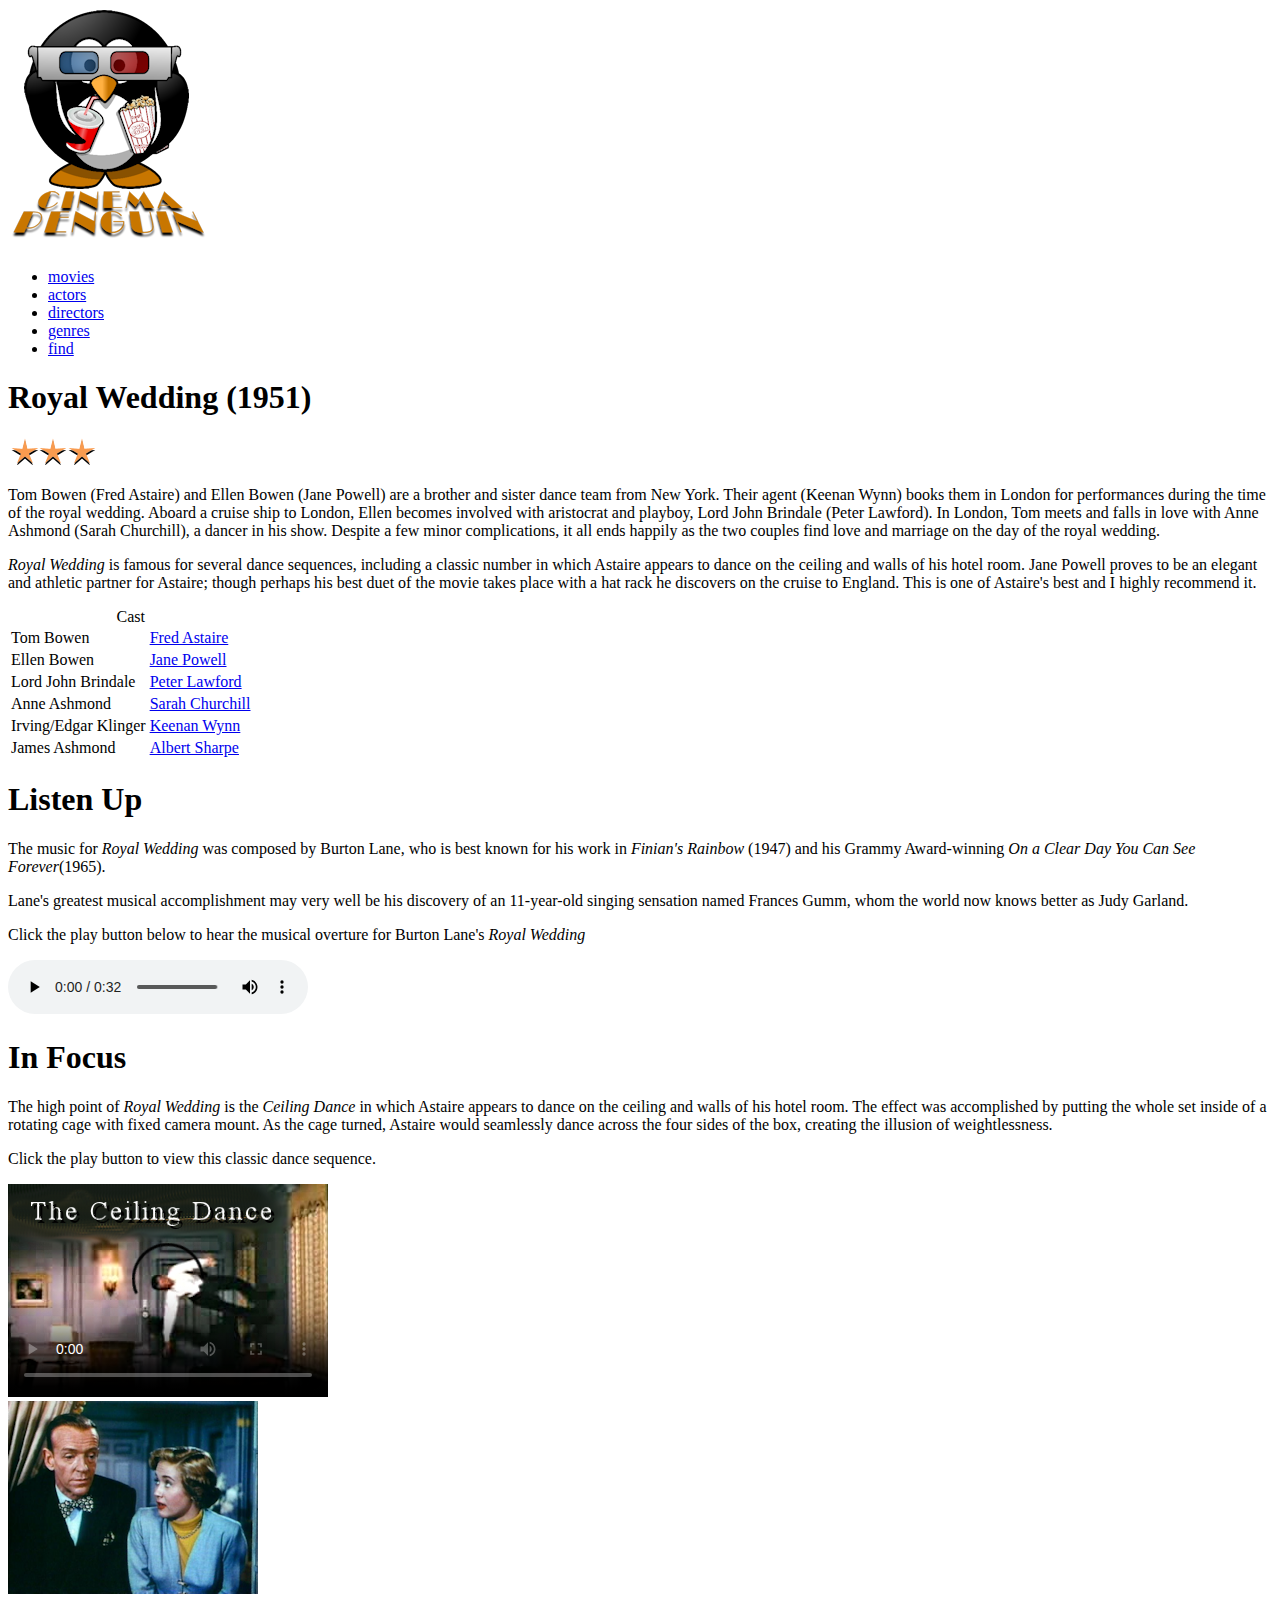
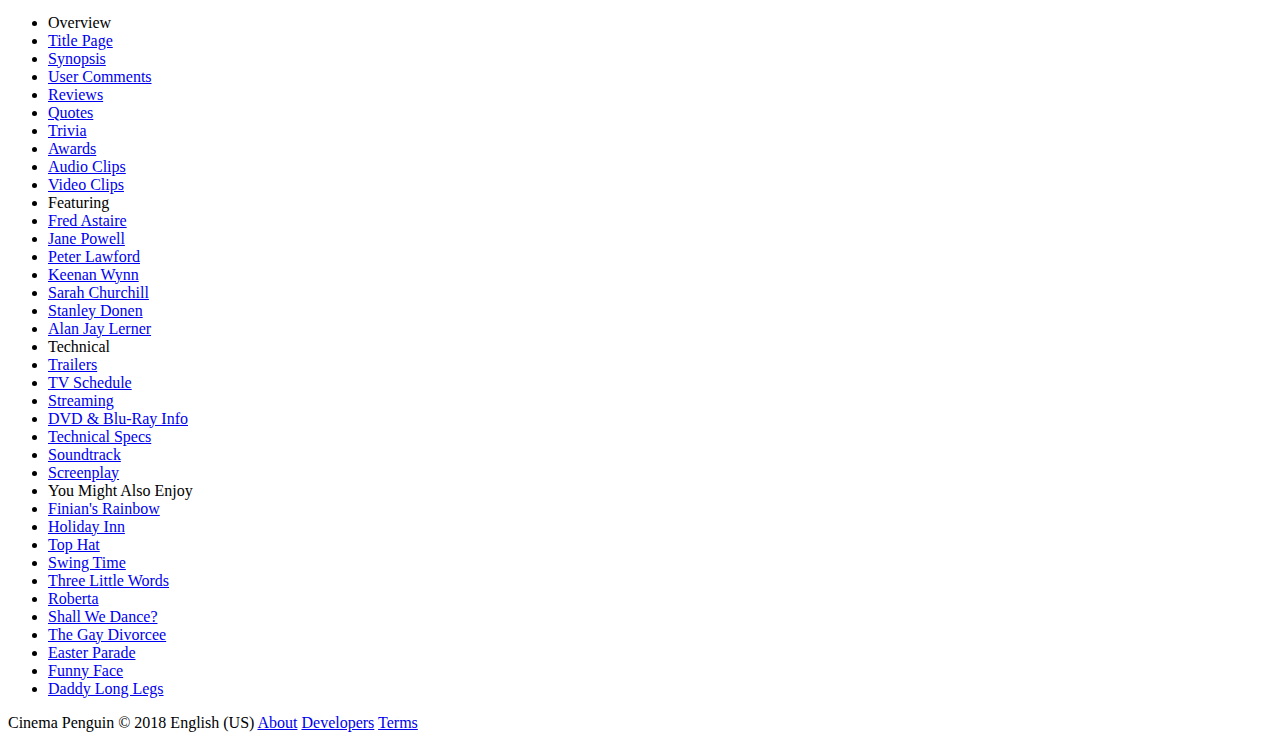
==== index.html @ d2c29fc7 "Create index.html" ====
<!DOCTYPE html>
<html lang="en">
<head>
   <!--
      New Perspectives on HTML5 and CSS3, 7th Edition
      Tutorial 8
      Tutorial Case

      Cinema Penguin Royal Wedding Page
      Author: TS Elya
      Date:   11/01/2021

      Filename:   cp_royal.html

   -->
   
   <meta charset="utf-8" />
   <meta name="viewport" content="width=device-width, initial-scale=1" />
   <title>Cinema Penguin: Royal Wedding (1951)</title>
   <link href="cp_base.css" rel="stylesheet" />
   <link href="cp_styles.css" rel="stylesheet" />
   <link href="cp_media.css" rel="stylesheet" />
		
</head>

<body>
   <header>
      <img src="cp_logo.png" alt="Cinema Penguin" id="logoimg" />
      <nav class="horizontal" id="topLinks">
         <ul>
            <li><a href="#">movies</a></li>
            <li><a href="#">actors</a></li>
            <li><a href="#">directors</a></li>
            <li><a href="#">genres</a></li>
            <li><a href="#">find</a></li>
         </ul>
      </nav>
   </header>
   
   <section>
      <article> 
         <div id="synopsis">            
            <h1>Royal Wedding (1951)</h1>
            <p><img src="cp_stars3.png" alt="3 stars" /></p>            
            <p>Tom Bowen (Fred Astaire) and Ellen Bowen (Jane Powell) are a 
               brother and sister dance team from New York. Their agent (Keenan
               Wynn) books them in London for performances during the time of 
               the royal wedding. Aboard a cruise ship to London, Ellen becomes 
               involved with aristocrat and playboy, Lord John Brindale (Peter 
               Lawford). In London, Tom meets and falls in love with Anne Ashmond 
               (Sarah Churchill), a dancer in his show. Despite a few minor 
               complications, it all ends happily as the two couples find love                  
               and marriage on the day of the royal wedding.</p>
               
               <p><cite>Royal Wedding</cite> is famous for several dance sequences, 
               including a classic number in which Astaire appears to dance on 
               the ceiling and walls of his hotel room. Jane Powell proves to be 
               an elegant and athletic partner for Astaire; though perhaps his best 
               duet of the movie takes place with a hat rack he discovers on the 
               cruise to England. This is one of Astaire's best and I highly 
               recommend it.</p>
         </div>
         <div id="cast">
             <table>
               <caption>Cast</caption>
               <tbody>
                  <tr>
                     <td>Tom Bowen</td><td><a href="#">Fred Astaire</a></td>
                  </tr>
                  <tr>
                     <td>Ellen Bowen</td><td><a href="#">Jane Powell</a></td>
                  </tr> 
                  <tr>
                     <td>Lord John Brindale</td><td><a href="#">Peter Lawford</a></td>
                  </tr> 
                  <tr>
                     <td>Anne Ashmond</td><td><a href="#">Sarah Churchill</a></td>
                  </tr>  
                  <tr>
                     <td>Irving/Edgar Klinger</td><td><a href="#">Keenan Wynn</a></td>
                  </tr> 
                  <tr>
                     <td>James Ashmond</td><td><a href="#">Albert Sharpe</a></td>
                  </tr>
               </tbody>
            </table>                
         </div>         
      </article>         
 
      <aside>
         <h1>Listen Up</h1>
         <p>The music for <cite>Royal Wedding</cite> was composed by Burton Lane,
            who is best known for his work in <cite>Finian's Rainbow </cite>(1947)
            and his Grammy Award-winning <cite>On a Clear Day You Can See 
            Forever</cite>(1965).</p>
         <p>Lane's greatest musical accomplishment may 
            very well be his discovery of an 11-year-old singing sensation named 
            Frances Gumm, whom the world now knows better as Judy Garland.
         </p>          
          <p>Click the play button below to hear the musical overture for Burton Lane's <cite>Royal Wedding</cite>
		</p>   
		<audio controls>
			<source src="cp_overture.mp3" type="audio/mp3" />
			<source src="cp_overture.ogg" type="audio/ogg" />
			<p><em>To play this audio clip, your browser needs to support HTML5.</em></p>
		</audio>
      </aside>
            
      <aside>
         <h1>In Focus</h1>
         <p>The high point of <cite>Royal Wedding</cite> is the <cite>Ceiling Dance</cite>
            in which Astaire appears to  dance on the ceiling and walls 
            of his hotel room. The effect was accomplished by putting the whole set 
            inside of a rotating cage with fixed camera mount. 
            As the cage turned, Astaire 
            would seamlessly dance across the four sides of the box, creating the 
            illusion of weightlessness.
         </p>
		 <p>Click the play button to view this classic dance sequence.</p>
		 <video controls poster="cp_photo2.png">
			<source src="cp_dance.mp4" type="video/mp4" />
			<source src="cp_dance.webm" type="video/webm" />
			<track kind="captions" label="Dance Captions" 
			src="cp_captions.vtt" default />
			<p><em>To play this video clip, your browser needs to support HTML5.</em></p>
		</video>
      </aside> 
   </section>  
   
   <nav class="vertical">
      <img src="cp_photo1.png" alt="" />
      <ul>
         <li class="lTitle">Overview</li>
         <li><a href="#">Title Page</a></li>
         <li><a href="#">Synopsis</a></li>
         <li><a href="#">User Comments</a></li>
         <li><a href="#">Reviews</a></li>
         <li><a href="#">Quotes</a></li>
         <li><a href="#">Trivia</a></li>
         <li><a href="#">Awards</a></li>
         <li><a href="#">Audio Clips</a></li>
         <li><a href="#">Video Clips</a></li>

         <li class="lTitle">Featuring</li>
         <li><a href="#">Fred Astaire</a></li>
         <li><a href="#">Jane Powell</a></li>
         <li><a href="#">Peter Lawford</a></li>
         <li><a href="#">Keenan Wynn</a></li>
         <li><a href="#">Sarah Churchill</a></li>
         <li><a href="#">Stanley Donen</a></li>
         <li><a href="#">Alan Jay Lerner</a></li>

         <li class="lTitle">Technical</li>
         <li><a href="#">Trailers</a></li>
         <li><a href="#">TV Schedule</a></li>
         <li><a href="#">Streaming</a></li>         
         <li><a href="#">DVD &amp; Blu-Ray Info</a></li>
         <li><a href="#">Technical Specs</a></li>
         <li><a href="#">Soundtrack</a></li>
         <li><a href="#">Screenplay</a></li>         

         <li class="lTitle">You Might Also Enjoy</li>
         <li><a href="#">Finian's Rainbow</a></li>
         <li><a href="#">Holiday Inn</a></li>
         <li><a href="#">Top Hat</a></li>
         <li><a href="#">Swing Time</a></li>
         <li><a href="#">Three Little Words</a></li>
         <li><a href="#">Roberta</a></li>
         <li><a href="#">Shall We Dance?</a></li>
         <li><a href="#">The Gay Divorcee</a></li>
         <li><a href="#">Easter Parade</a></li>
         <li><a href="#">Funny Face</a></li>
         <li><a href="#">Daddy Long Legs</a></li>
      </ul>      
   </nav>

   <footer>
      Cinema Penguin &copy; 2018 English (US) <span> <a href="#">About</a> <a href="#">Developers</a> <a href="#">Terms</a> </span>
   </footer>
</body>
</html>
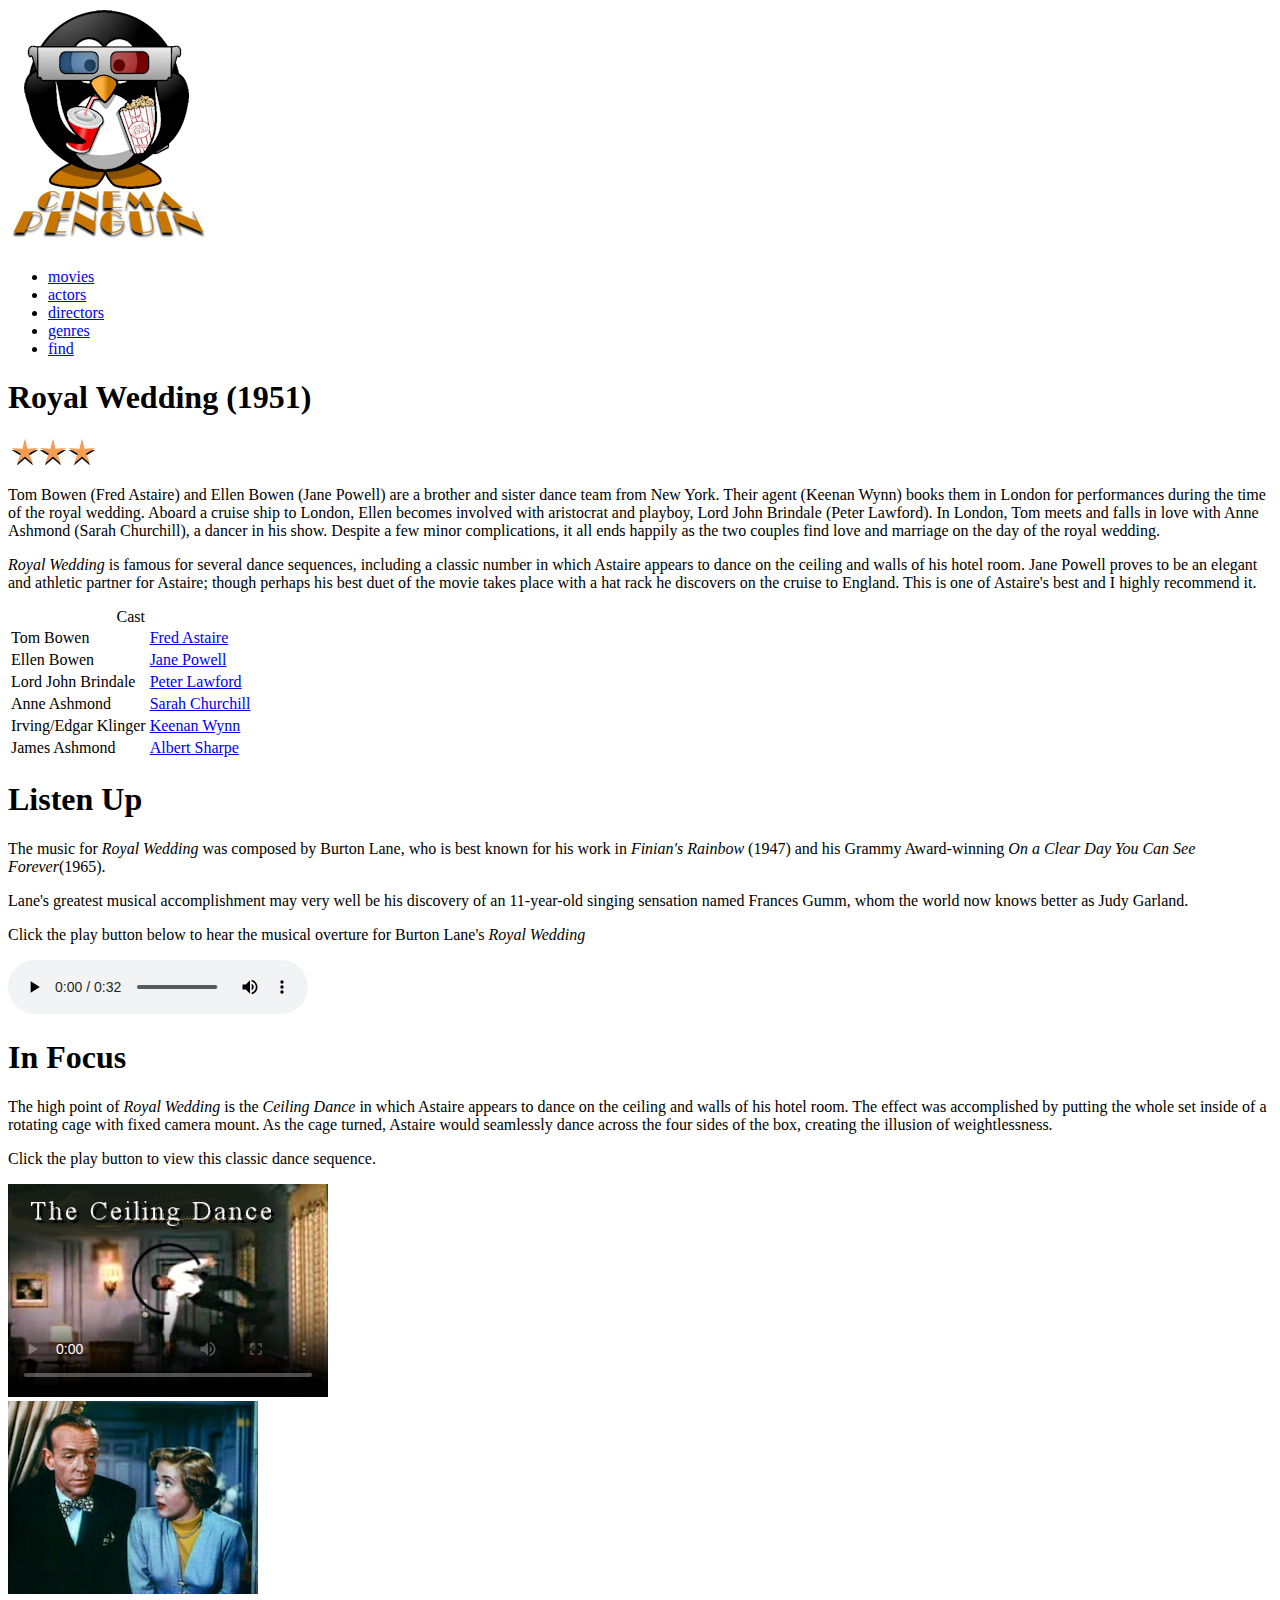
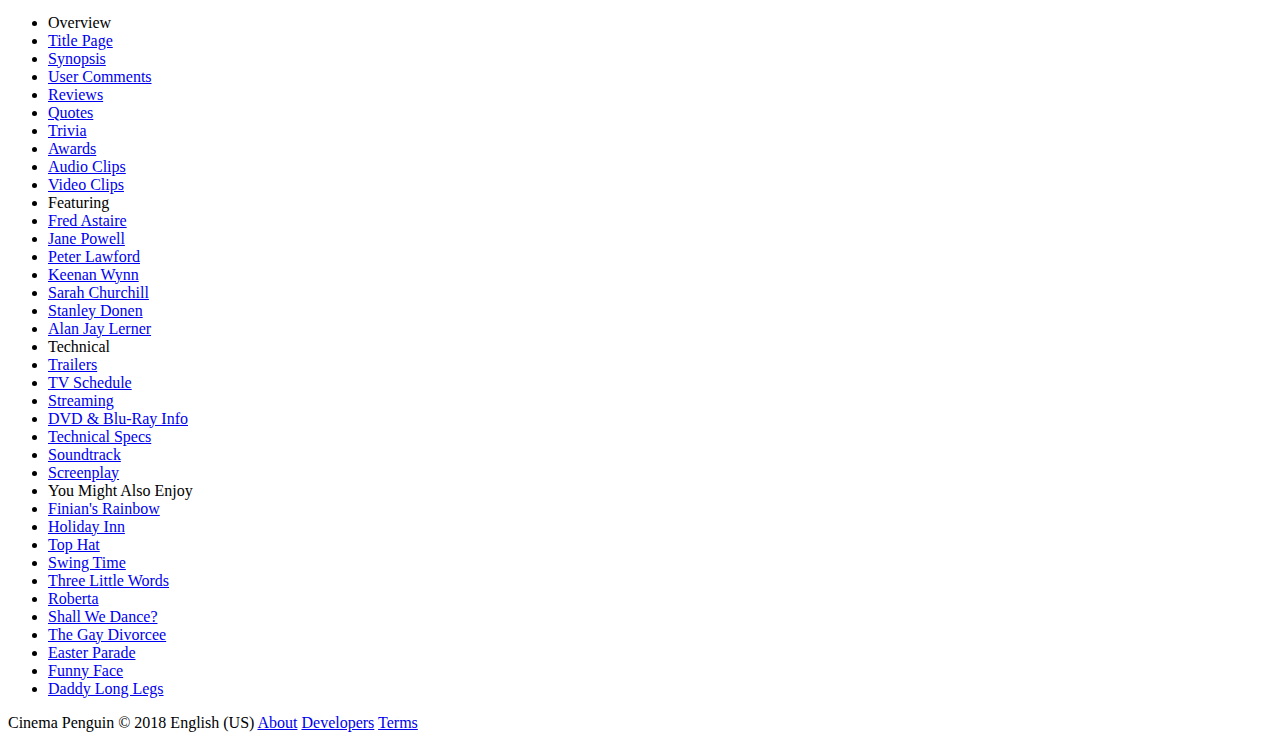
==== commit 3f458b12: "Update index.html" ====
--- a/index.html
+++ b/index.html
@@ -20,7 +20,8 @@
    <link href="cp_base.css" rel="stylesheet" />
    <link href="cp_styles.css" rel="stylesheet" />
    <link href="cp_media.css" rel="stylesheet" />
-		
+   <link href="cp_animate.css" rel="stylesheet" />
+  
 </head>
 
 <body>
@@ -117,11 +118,12 @@
             illusion of weightlessness.
          </p>
 		 <p>Click the play button to view this classic dance sequence.</p>
+		 
 		 <video controls poster="cp_photo2.png">
 			<source src="cp_dance.mp4" type="video/mp4" />
 			<source src="cp_dance.webm" type="video/webm" />
-			<track kind="captions" label="Dance Captions" 
-			src="cp_captions.vtt" default />
+			<track kind="captions" label="Dance Captions" src="cp_captions.vtt" default />
+			
 			<p><em>To play this video clip, your browser needs to support HTML5.</em></p>
 		</video>
       </aside> 
